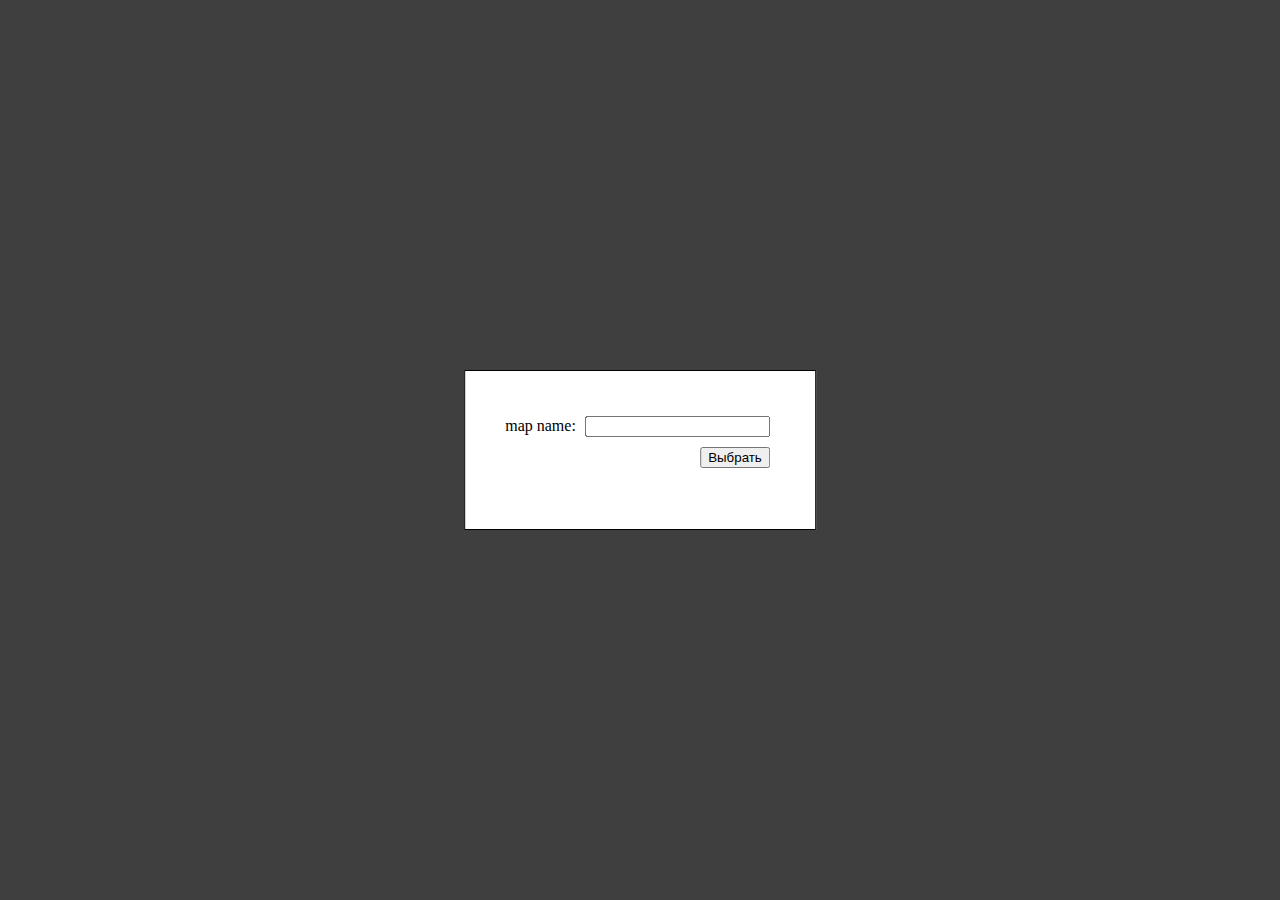
==== editor.html @ dc174ed0 "add load map map structure json map editor" ====
<html>
	<head>
		<meta charset = "utf-8">
		<title>Map Editor Dwarf Chronicles</title>
		<link rel = "stylesheet" href = "css/style.css">
		<script type = "text/javascript" src = "js/constants.js"></script>
		<script type = "text/javascript" src = "js/functions.js"></script>
		<script type = "text/javascript" src = "js/classes.js"></script>
	</head>
	<body>
		<canvas id = "viewport" width = "960px" height = "540px">Не работает :с</canvas>
    <div id = "popup">
       <div id = "popup-content">
         <form id = "main-form">
           <span>map name: <input type = "text" id = "name"></span>
           <input type = "submit" value = "Выбрать">
         </form>
       </div>
    </div>
    <script type = "text/javascript" src = "js/main_e.js"></script>
	</body>
</html>
---- css/style.css ----
body{
	background: #000000;
	overflow: hidden;
}

canvas {
    padding: 0;
    margin: auto;
    display: block;
    position: absolute;
    top: 0;
    bottom: 0;
    left: 0;
    right: 0;

		image-rendering: optimizeSpeed;             /* Older versions of FF          */
		image-rendering: -moz-crisp-edges;          /* FF 6.0+                       */
		image-rendering: -webkit-optimize-contrast; /* Safari                        */
		image-rendering: -o-crisp-edges;            /* OS X & Windows Opera (12.02+) */
		image-rendering: pixelated;                 /* Awesome future-browsers       */
		-ms-interpolation-mode: nearest-neighbor;   /* IE                            */
}
#main-content{
	width: 50%;
	height: 50%;
	background: yellow;
  z-index: 20;
}

#popup{
	position: absolute;
	top: 0;
	left: 0;
	background: rgba(125, 125, 125, 0.5);
	width: 100%;
	height: 100%;
}
#popup-content{
	position: absolute;
	top: 50%;
	left: 50%;
	transform: translate(-50%, -50%);
	padding: 40px;
	background: #fff;
	border: 1px solid black;
}

#main-form{
	display: flex;
	flex-direction: column;
	align-items: flex-end;
	justify-content: center;
}

input{
	margin: 5px;
}
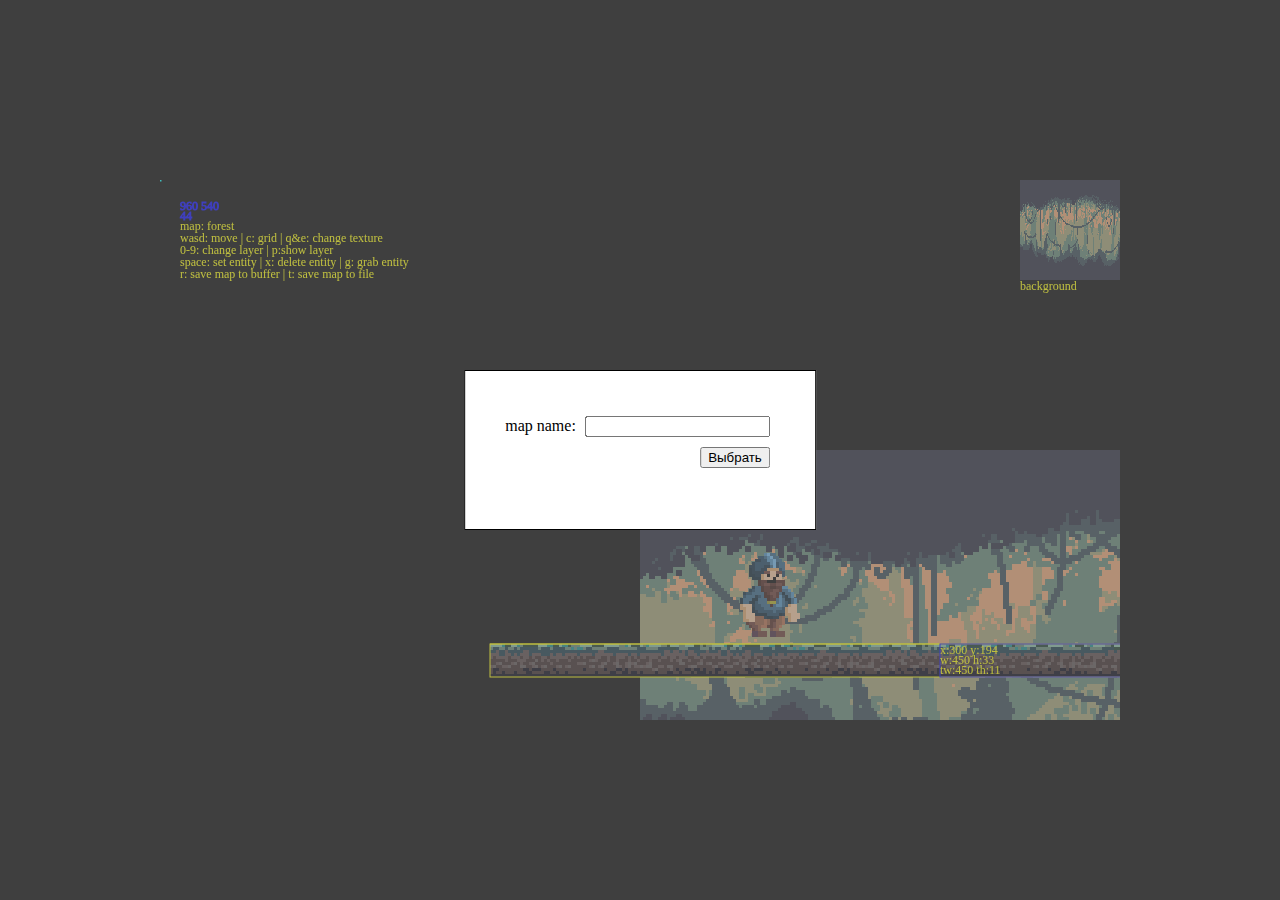
==== commit bdc91bdc: "fix dom content loader" ====
--- a/editor.html
+++ b/editor.html
@@ -17,6 +17,7 @@
          </form>
        </div>
     </div>
-    <script type = "text/javascript" src = "js/main_e.js"></script>
+    <script type = "text/javascript" src = "js/main.js"></script>
+		<script type = "text/javascript" src = "js/editor.js"></script>
 	</body>
 </html>
